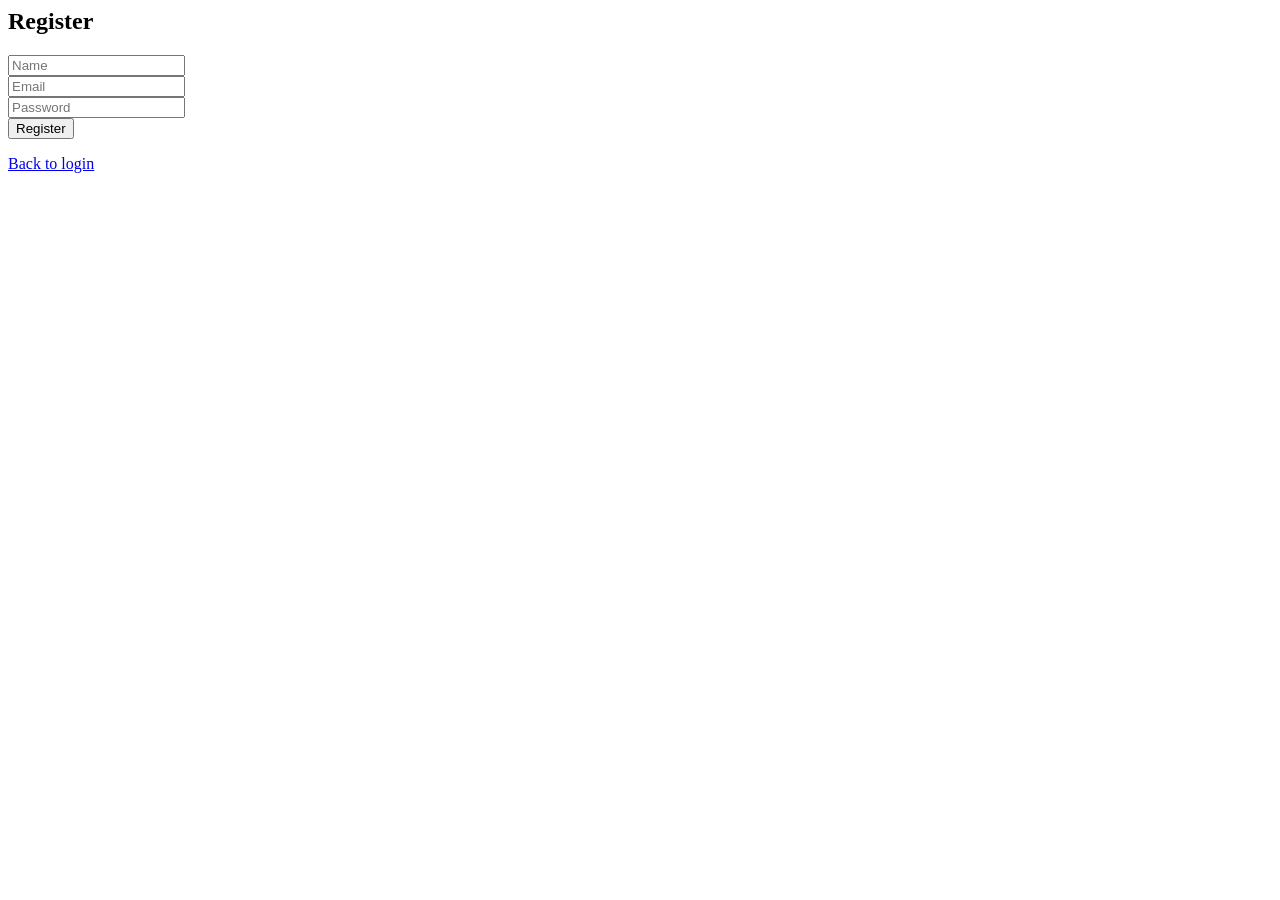
==== templates/register.html @ a115f1dd "Add files via upload" ====
<html>
	<body>
		<h2>Register</h2>

		<form method="POST">
			<input name="name" placeholder="Name" /><br />

			<input name="email" placeholder="Email" /><br />

			<input name="password" type="password" placeholder="Password" /><br />

			<button type="submit">Register</button>
		</form>

		<a href="/">Back to login</a>
	</body>
</html>
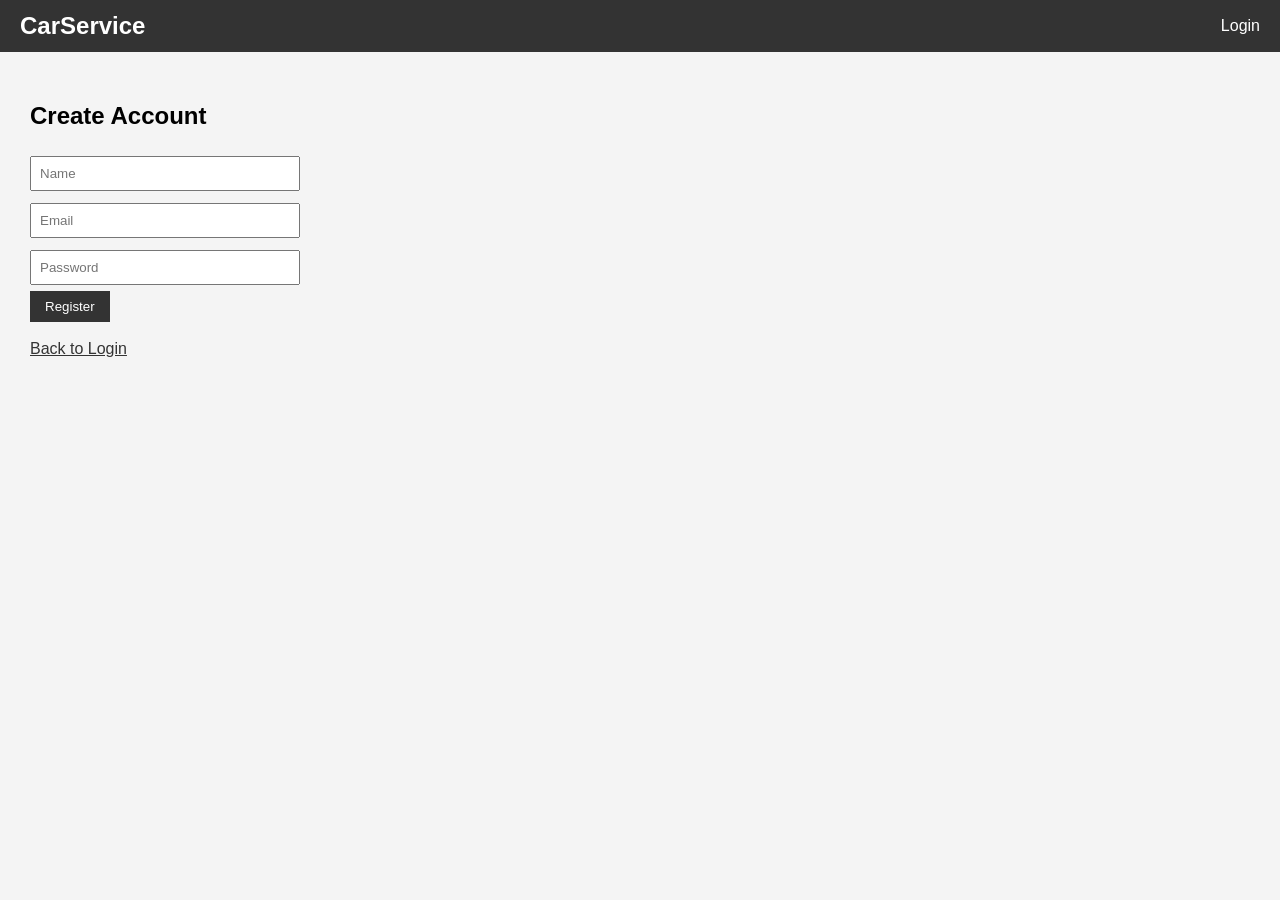
==== commit 76762d32: "Revamp registration page layout and styling" ====
--- a/templates/register.html
+++ b/templates/register.html
@@ -1,17 +1,38 @@
+<!doctype html>
 <html>
+	<head>
+		<title>Register</title>
+
+		<link rel="stylesheet" href="/static/css/style.css" />
+
+		<meta name="viewport" content="width=device-width, initial-scale=1" />
+	</head>
+
 	<body>
-		<h2>Register</h2>
+		<nav class="navbar">
+			<h2>CarService</h2>
 
-		<form method="POST">
-			<input name="name" placeholder="Name" /><br />
+			<div class="nav-links">
+				<a href="/">Login</a>
+			</div>
+		</nav>
 
-			<input name="email" placeholder="Email" /><br />
+		<div class="container">
+			<h2>Create Account</h2>
 
-			<input name="password" type="password" placeholder="Password" /><br />
+			<form method="POST">
+				<input name="name" placeholder="Name" /><br />
 
-			<button type="submit">Register</button>
-		</form>
+				<input name="email" placeholder="Email" /><br />
 
-		<a href="/">Back to login</a>
+				<input name="password" type="password" placeholder="Password" /><br />
+
+				<button type="submit">Register</button>
+			</form>
+
+			<br />
+
+			<a href="/">Back to Login</a>
+		</div>
 	</body>
 </html>
--- a/static/css/style.css
+++ b/static/css/style.css
@@ -0,0 +1,86 @@
+body {
+    font-family: Arial, Helvetica, sans-serif;
+    margin: 0;
+    background: #f4f4f4;
+}
+
+/* NAVBAR */
+
+.navbar {
+    display: flex;
+    justify-content: space-between;
+    align-items: center;
+    background: #333;
+    color: white;
+    padding: 12px 20px;
+}
+
+.navbar h2 {
+    margin: 0;
+}
+
+.nav-links a {
+    color: white;
+    text-decoration: none;
+    margin-left: 15px;
+}
+
+.nav-links a:hover {
+    text-decoration: underline;
+}
+
+/* MAIN CONTAINER */
+
+.container {
+    padding: 30px;
+}
+
+/* FORMS */
+
+input {
+    padding: 8px;
+    margin: 6px 0;
+    width: 250px;
+}
+
+button {
+    padding: 8px 15px;
+    background: #333;
+    color: white;
+    border: none;
+    cursor: pointer;
+}
+
+button:hover {
+    background: #555;
+}
+
+/* TABLE */
+
+table {
+    border-collapse: collapse;
+    width: 70%;
+    background: white;
+    margin-top: 20px;
+}
+
+th,
+td {
+    border: 1px solid #ccc;
+    padding: 10px;
+    text-align: left;
+}
+
+th {
+    background: #eee;
+}
+
+/* LINKS */
+
+a {
+    color: #333;
+}
+
+a:hover {
+    color: black;
+}
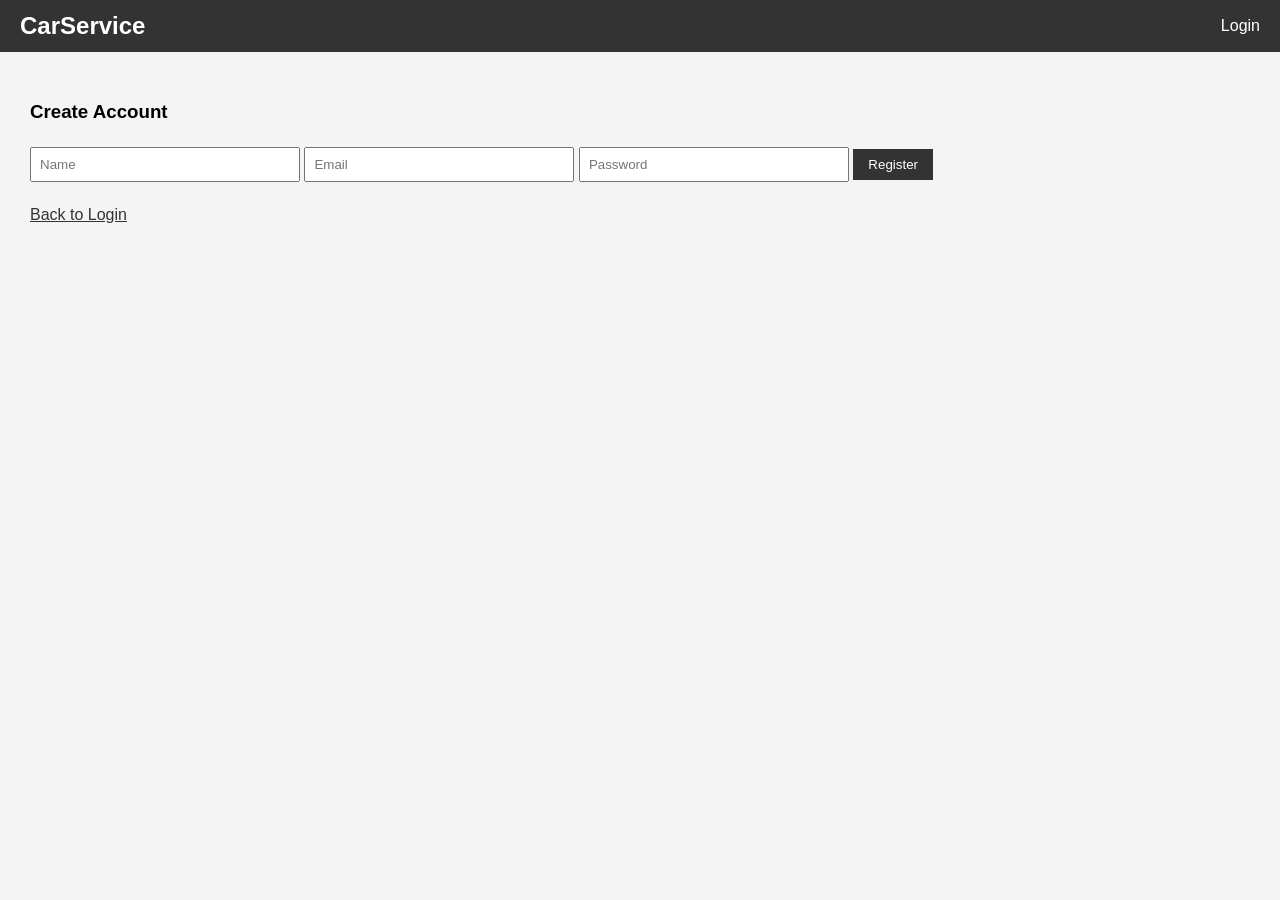
==== commit d05cfa70: "Update register.html" ====
--- a/templates/register.html
+++ b/templates/register.html
@@ -18,14 +18,14 @@
 		</nav>
 
 		<div class="container">
-			<h2>Create Account</h2>
+			<h3>Create Account</h3>
 
 			<form method="POST">
-				<input name="name" placeholder="Name" /><br />
+				<input name="name" placeholder="Name" />
 
-				<input name="email" placeholder="Email" /><br />
+				<input name="email" placeholder="Email" />
 
-				<input name="password" type="password" placeholder="Password" /><br />
+				<input name="password" type="password" placeholder="Password" />
 
 				<button type="submit">Register</button>
 			</form>
--- a/static/css/style.css
+++ b/static/css/style.css
@@ -83,4 +83,55 @@
 
 a:hover {
     color: black;
-}+}
+
+
+/* STATUS BADGES */
+
+.status {
+    padding: 4px 10px;
+    border-radius: 5px;
+    color: white;
+    font-size: 12px;
+    font-weight: bold;
+}
+
+.status-pending {
+    background: #f0ad4e;
+}
+
+.status-approved {
+    background: #5bc0de;
+}
+
+.status-completed {
+    background: #5cb85c;
+}
+
+/* MOBILE RESPONSIVE */
+
+@media (max-width: 768px) {
+
+    .navbar {
+        flex-direction: column;
+        align-items: flex-start;
+    }
+
+    .nav-links {
+        margin-top: 10px;
+    }
+
+    table {
+        width: 100%;
+        font-size: 14px;
+    }
+
+    input {
+        width: 100%;
+    }
+
+    .container {
+        padding: 20px;
+    }
+
+}
